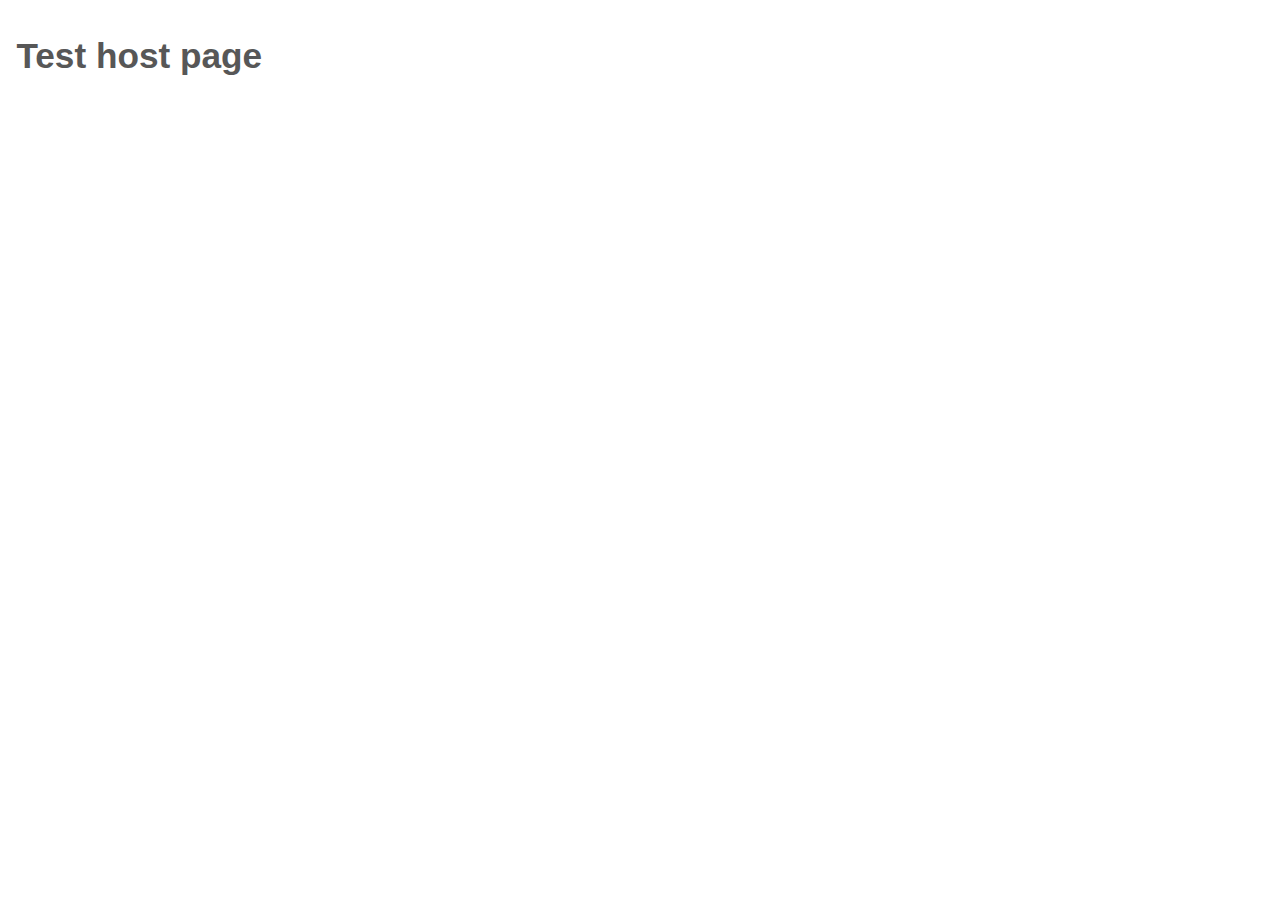
==== resources/public/test.html @ 55553187 "Initial commit." ====
<!DOCTYPE html>
<html lang="en">
<head>
  <meta charset="UTF-8">
  <meta name="viewport" content="width=device-width, initial-scale=1">
  <link href="css/style.css" rel="stylesheet" type="text/css">
  <link rel="icon" href="https://clojurescript.org/images/cljs-logo-icon-32.png">
  <title>clown Test Host Page</title>
</head>
<body>
<h1>Test host page</h1>
<script src="test-main.js" type="text/javascript"></script>
</body>
</html>
---- resources/public/css/style.css ----
/**
** Add some style.
*/
:root {
    /* Some colors. */
    --heading-background-color: transparent;
    --heading-color: #575757;
    --body-background-color: #fcfcfc;
    --body-text-color: #111111;
    --normal-link-color: #2b24ff;
    /* Color used for Rules, vertical separators, etc. */
    --rule-color: #ccc;
    --chevron-color: #575757;

    --active-border-color: #9daca9;
    --page-header-background-color: #575757;
    --brand-title-color: #cfe7ed;
    /*--brand-sub-title-color: #cfe7ed;*/
    /*--brand-link-color: #a0e0ff;*/
    /*--brand-link-visited-color: #cfe7ed;*/
    /*--hmenu-background-color: #575757;*/
    /*--menu-item-color: #cfe7ed;*/
    /*--menu-item-subnav-background: #575757;*/
    /*--search-text-color: #575757;*/
    /*--search-text-box-shadow-color: #fff;*/
    /*--search-submit-color: #a0e0ff;*/
    /*--search-submit-background-color: #fafafa;*/
    /*--search-submit-box-shadow-color: #fff;*/
    /*--search-submit-hover-color: #575757;*/
    /*--search-submit-hover-background-color: #eff1f1;*/
    /*--search-submit-focus-color: #e5ecf4;*/
    /*--search-submit-focus-border-color: #0036;*/
    --search-submit-focus-box-shadow-color: #6fb5f1;
    /*--search-submit-active-color: #e5ecf4;*/
    /*--search-submit-active-background-color: #d2d6d6;*/
    /*--search-submit-disabled-color: #e5ecf4;*/
    --content-link-color: #a0e0ff;
    --content-link-visited-color: #5689a9;
    --content-link-active-color: #a0e0ff;
    /*--form-title-color: #575757;*/
    /*--form-label-color: #575757;*/
    /*--form-label-background: transparent;*/
    --form-button-background-color: #e5e9e8;
    --form-button-box-shadow-color: #fff;
    --form-button-color: #454545;
    --form-button-text-shadow-color: #fff;
    --form-button-hover-color: #eff1f1;
    /*--form-button-focus-border-color: #0036ff;*/
    --form-button-focus-box-shadow-color: #6fb5f1;
    --form-button-active-background-color: #d2d6d6;
    --form-button-active-box-shadow-color: #d2d6d6;
    /*--required-color: red;*/
    /*--table-color: #333333;*/
    /*--table-border-color: #999999;*/
    /*--table-header-background-color: #cfe7ed;*/
    /*--table-header-border-color: #a9c6c9;*/
    /*--table-body-table-row-nth-odd-color: #fafafa;*/
    /*--table-row-background-color: #f6f8fa;*/
    /*--table-node-border-color: #a9c6c9;*/
    /*--table-row-hover-background-color: #f6f8fa;*/
    /*--footer-color: lightgrey;*/
    /*--footer-background-color: #575757;*/
    /*--blockquote-color: #777777;*/
    /*--menu-item-link-color: #a0e0ff;*/
    /*!* For in-line code segments of text. *!*/
    /*--code-background-color: #f0f0f0;*/
    /*!* Color and transparency for background overlay used during modal*/
    /*   dialogs. Same color as --code-background-color (but decimal*/
    /*   rgb values) and slightly transparent.*/
    /* *!*/
    --overlay-color-and-transparency: rgba(240, 240, 240, 0.9);
    /*!* For code blocks and pre-formatted blocks. *!*/
    /*--code-highlight-color: #f0f0f0;*/
    /*!* For the border around code. *!*/
    /*--code-border-color: #575757;*/
    /*!* For disabled editor button bar icons.*!*/
    /*--disabled-button-bar-icon-text-color: #acafaf;*/

    --warning-pink-color: #ffb5fb;
    --ok-green-color: #b5ffb9;
    --note-title-hover-background-color: #e0ffff;

    /* Fonts families. */
    --headline-font-family: "Century Gothic", Muli, "Segoe UI", Arial, sans-serif;
    --body-font-family: Palatino, "Palatino Linotype", "Palatino LT STD", "Book Antiqua", Georgia, serif;
    --fixed-font-family: Consolas, "Ubuntu Mono", Menlo, Monaco, "Lucida Console",
    "Liberation Mono", "DejaVu Sans Mono", "Bitstream Vera Sans Mono",
    "Courier New", monospace;
    --form-font-family: Calibri, "Segoe UI", Candara, "Helvetica Neue",
    "Lucida Grande", Tahoma, Verdana, Helvetica, Arial, sans-serif;
    --tag-font-family: Calibri, "Segoe UI", Candara, "Helvetica Neue",
    "Lucida Grande", Tahoma, Verdana, Helvetica, Arial, sans-serif;
    --demo-font-family: "San Francisco", "Helvetica Neue", "Segoe UI", Arial, sans-serif;

    /* Some sizes and spacings. */
    --space: 0.5rem;
    /*--content-max-width: 70ch;*/
    /*--tag-field-right-margin: 0.2rem;*/
    /*--form-component-max-width: calc(0.3 * var(--content-max-width));*/
    /*--tag-field-width: calc((var(--content-max-width)*/
    /*- (4 * var(--tag-field-right-margin))) / 5);*/
}

/*
** The inter-relationship between the settings for the html and body elements
** is a bit touchy and I'm not proficient enough with CSS to explain exactly
** why. The padding values in particular seem sensitive -- much reduction of
** the setting for html causes an horizontal scroll bar to appear at the bottom
** of the browser window.
 */

html {
    padding: 14px;
}

html, body {
    font-size: 16px;
    box-sizing: border-box;
    height: 100%;
    margin: 0;
}

body {
    color: var(--body-text-color);
    font-family: var(--demo-font-family);
    font-weight: normal;
    height: 100%;
    line-height: 1.5rem;
    padding: 0.15rem;
}

h1, h2, h3, h4, h5, h6 {
    background-color: var(--heading-background-color);
    color: var(--heading-color);
    font-family: var(--headline-font-family);
    line-height: 1.3rem;
    margin-bottom: 0.8rem;
    margin-top: 1.25rem;
}

h1 {
    font-size: 2.2rem;
    line-height: 2.5rem;
    padding-bottom: 0.4rem;
}

h2 {
    border-bottom: var(--rule-color);
    font-size: 1.728rem;
    line-height: 2rem;
    margin-top: 2.5rem;
    padding-bottom: 0.3rem;
    padding-top: 0.3rem;
}

h3 {
    font-size: 1.44rem;
    line-height: 1.6rem;
    margin-top: 2.5rem;
}

h4 {
    font-size: 1.2rem;
    margin-top: 2.5rem;
}

h5 {
    color: black;
    font-size: 0.875rem;
    margin-top: 2.5rem;
}

h6 {
    font-size: 0.85rem;
    margin-top: 2.5rem;
}

small {
    font-size: 0.833rem;
}

/*
** If ClojureScript is inserting its app here, and the layout has flexbox
** elements that are expected to occupy remaining height (think header,
** main, footer where the main div pushes the footer to the bottom of the
** page, you need to make sure the div maintains the chain of 100% height
** elements.
 */
.app-div {height: 100%;}

.Site {
    display: flex;
    flex-direction: column;
    height: 100%;
}

.Site-header,
.Site-footer {
    flex: none;
}

.Site-header p {
    margin-top: 0.75rem;
    margin-left: calc(0.5rem + 16px + 1px);

    color: var(--active-border-color);
    background-color: var(--body-background-color);

    vertical-align: center;

    transition: color 0.3s ease-in-out;
}

.Site-content {
    display: flex;
    flex-direction: row;
    flex: auto;
    padding: 0.5rem;
    width: 100%;
    height: 100%;
    overflow:hidden;
}

.Site-footer {
    background-color: darkblue;
    color: white;
    padding: 1rem;
}

.outline-container {
    display: flex;
    flex-direction: column;
    flex: 0 0 500px;
    height: 100%;
    overflow-y: auto;
}

.note-container {
    display: flex;
    flex-direction: column;
    flex: 0 0 400px;
    min-width: 0;
}

.outline-container p,
.note-container p {
    margin-left: 17px;
    color: var(--active-border-color);
    font-size: 0.875rem;
    transition: color 0.3s ease-in-out;
}

.Site-header p:hover,
.outline-container p:hover,
.note-container p:hover {
    color: var(--body-text-color);
}

.tree-control--info-div,
.note-tab-control--info-div {
    display: flex;
    flex-direction: row;
    flex-wrap: wrap;
}

.tree-control--info p,
.note-tab-control--info p {
    align-self: flex-start;
    margin-left: 17px;

    color: var(--active-border-color);
    background-color: var(--body-background-color);

    font-weight: normal;
    font-size: 0.875rem;
    vertical-align: center;
}

.tree-control--info:hover,
.note-tab-control--info:hover {
    color: var(--body-text-color);
}

.note-info-column {
    margin-left: 17px;
    font-family: var(--demo-font-family);
}

.info-column {
    display: flex;
    flex-direction: column;
}

.info-row {
    display: flex;
    flex-direction: row;
}

.info-row > div:first-child,
.info-row > div:only-child {
    white-space: nowrap;
    flex-grow: 0;
    flex-shrink: 1;
    overflow: hidden;
    text-overflow: ellipsis;
    min-width: 0;
}

.last {
    flex: 0 0 auto;
    margin-left: auto
}

.info-row > .last {
    flex: 0 0 auto;
    margin-left: auto;
}

.info-item {
    color: var(--active-border-color);
    font-size: 0.875rem;
    font-weight: normal;
    background-color: var(--body-background-color);
    transition: color 0.3s ease-in-out;
}

.info-item:hover {
    color: var(--body-text-color);
}

/*
** Stuff used in the tree control.
 */

.tree-control--container-div {
    display: flex;
    flex-direction: column;
    flex: 1;
    overflow: hidden;
    margin-top: 0.25rem;
    height: 100%;
}

.tree-control--list {
    display: flex;
    flex-direction: column;
    flex: 1;
    overflow: auto;
    padding-top: 0.5rem;
    margin: 1rem;
    height: 100%;
}

.tree-control--row-div {
    display: flex;
    flex-shrink: 0;
}

.tree-control--indent-div {
    /*background-color: cornflowerblue;*/
}

.tree-control--chevron-div {
    flex: 0 0 auto;
    width: 0.6rem;
    padding: 0.3rem 0.35rem 0.1rem 0.25rem;

    color: var(--chevron-color);
    opacity: 0.9;

    font-size: 70%;

    cursor: default;
    transition: opacity 0.3s, font-size 0.3s, color 0.3s ease-in-out;
}

.tree-control--chevron-div:hover {
    color: black;
    opacity: 1;

    font-size: 75%;
}

.tree-control--note-row-icon-div {
    flex: 0 0 1.5rem;
    margin-bottom: 0.5rem;

    background: url("../img/icons8-note-16.png") no-repeat center bottom;

    opacity: 0.3;
    transition: opacity 0.3s ease-in-out;
}

.tree-control--note-row-icon-div:hover {
    opacity: 1;
}

.tree-control--topic-info-div {
    display: flex;
    flex-direction: row;
    flex: 1;
    align-items: center;
}

.tree-control--topic-label {
    flex: 1;
    padding-left: 0.25rem;
    margin-top: 0.25rem;
    margin-bottom: 0.25rem;
    font-size: 1rem;
    line-height: 1.3rem;
}

.tree-control--topic-editor {
    flex: 1;
    padding: 0 0 0 0.25rem;
    margin: 0.25rem 0;
    height: 100%;
    font-family: var(--demo-font-family);
    font-size: 1rem;
    line-height: 1.3rem;
    border: none;
    outline: none;
}

/* Stuff used by the note tab panel. */

.note-tab-control--container-div {
    display: flex;
    flex-direction: column;
    flex: 1;
    overflow: auto;
    margin-top: 0.25rem;
    font-size: 1rem;
    line-height: 1.5rem;
}

.note-tab-control--panel {
    display: flex;
    flex-direction: column;
    flex-grow: 1;
    padding: 0;
    margin: 1rem;
}

.note-tab-control--list {
    display: flex;
    flex-direction: row;
    flex-wrap: wrap;
    padding: 0;
    margin: 0;
}

.note-tab-control--add-note-button {
    padding: 5px;
    /*margin-left: auto;*/
    margin-right: 1rem;

    color: var(--body-text-color);
    font-weight: bold;
    font-size: 1rem;

    border: 1px solid var(--active-border-color);
    border-radius: 5px;
    background-color: var(--note-title-hover-background-color);
}

.note-tab-control--add-note-icon {
    padding-left: 0.3rem;
    padding-right: 0.3rem;
    padding-bottom: 0.1rem;

    font-weight: bold;
    vertical-align: 0.3rem;
    cursor: pointer;
    transition: background-color ease 0.2s;
}

.note-tab-control--add-note-icon:hover {
    background-color: var(--ok-green-color);
}

.note-tab-control--delete-note-icon {
    padding: 0.1rem 0.5rem 0.3rem;
    margin-top: 0;
    margin-bottom: 0.7rem;
    margin-left: 0.2rem;

    font-weight: bold;

    cursor: pointer;
    transition: color ease 0.2s, background-color ease 0.2s;
}

.note-tab-control--delete-note-icon:hover {
    background-color: var(--warning-pink-color);
}

.note-tab-control--tab {
    display: inline-block;
    height: 1.3rem;
    padding: 10px;
    margin-right: 0.2rem;

    vertical-align: middle;

    border-top: 1px;
    border-right: 1px;
    border-bottom: 0;
    border-left: 1px;
    border-style: solid;
    border-color: var(--active-border-color);
    border-radius: 5px 5px 0 0;

    background-color: var(--note-title-hover-background-color);
}

.note-tab-control--tab-is-selected {
    background-color: var(--body-background-color);
}

.note-tab-control--tab-is-not-selected {
    background-color: var(--form-button-hover-color);
}

.note-tab-control--notes-div {
    display: flex;
    flex-grow: 1;
}

.note-tab-control--inner-panel {
    flex-grow: 1;
    padding: 0.5rem;
    margin: 0;
    resize: none;

    border-color: var(--active-border-color);
    border-radius: 0 10px 10px 10px;
    background-color: var(--body-background-color);

    font-family: var(--demo-font-family);
    font-size: 1rem;
    line-height: 1.5rem;

    outline: none;
}

.note-tab-control--title-input {
    flex: 1;
    margin-bottom: 0.5rem;
    margin-right: 0;

    color: var(--body-text-color);

    font-family: var(--demo-font-family);
    font-size: 1rem;
    font-weight: normal;
    letter-spacing: 0;
    line-height: 1.3rem;
    text-decoration: none;
    text-overflow: ellipsis;
    vertical-align: center;
    text-align: center;
    border: none;

    cursor: text;
    pointer-events: auto;
    transition: color ease 0.3s, background-color ease 0.3s;
}

.note-tab-control--title-input-is-selected {
    background-color: var(--body-background-color);
}

.note-tab-control--title-input-is-not-selected {
    background-color: var(--form-button-hover-color);
}

.note-tab-control--title-input:focus {
    color: black;
    background-color: white;
    outline: none;
}

.note-tab-control--title-input:focus:hover {
    color: black;
    background-color: white;
}

.note-tab-control--title-input:hover {
    background-color: var(--note-title-hover-background-color);
}

/* Set up some indicators for dragging the vertical boundaries. */

.vertical-page-divider {
    border-left: 1px solid var(--rule-color);
}

.vertical-page-splitter {
    display: flex;
    flex-direction: column;
    width: 10px;
    max-width: 10px;

    background-color: var(--rule-color);

    opacity: 0;
    transition: 0.3s;
}

.vertical-page-splitter:hover {
    cursor: col-resize;
    opacity: 1;
}

.vertical-page-splitter:active {
    cursor: col-resize;
}

/* Some button-related styling. */
.tree-demo--button-area {
    align-items: center;
    border-top: 1px var(--rule-color) solid;
    box-sizing: border-box;
    display: flex;
    flex-direction: row;
    flex: 0 0 auto;
    justify-content: flex-start;
    margin-bottom: 1rem;
    margin-top: 1rem;
    padding-top: 1rem;
}

.tree-demo--button {
    background-color: var(--form-button-background-color);
    border-radius: 4px;
    border: 1px solid var(--active-border-color);
    box-shadow: inset 0 1px var(--form-button-box-shadow-color);
    box-sizing: border-box;
    color: var(--form-button-color);
    cursor: default;
    display: inline-block;
    font-family: var(--body-font-family);
    font-size: 1rem;
    font-weight: 600;
    letter-spacing: 0;
    line-height: 1.688rem;
    overflow: hidden;
    padding: 0.2rem 0.875rem 0 0.875rem;
    position: relative;
    text-align: center;
    text-decoration: none;
    text-overflow: ellipsis;
    text-shadow: 0 1px var(--form-button-text-shadow-color);
    vertical-align: center;
    white-space: nowrap;
}

.tree-demo--button:hover {
    background-color: var(--form-button-hover-color);
}

.tree-demo--button:focus {
    border: 1px solid var(--active-border-color);
    box-shadow: inset 0 1px rgba(255, 255, 255, 0.36), 0 0 0 2px var(--form-button-focus-box-shadow-color);
    outline: 0;
}

.tree-demo--button:active {
    background-color: var(--form-button-active-background-color);
    border: 1px solid var(--active-border-color);
    box-shadow: inset 0 1px var(--form-button-active-box-shadow-color);
}

.tree-demo--button:disabled {
    cursor: default;
    opacity: 0.3;
    pointer-events: none;
}

/*
** Stuff for the modal dialog box.
 */

.modal {
    display: flex;
    flex-direction: column;

    position: fixed;
    top: 50%;
    left: 50%;
    transform: translate(-50%, -50%);

    width: 600px;
    max-width: 100%;
    height: 400px;
    max-height: 100%;

    z-index: 1010;
    border: 1px solid black;
    background: var(--body-background-color);
}

.modal-header {
    display: flex;
    flex-direction: row;
    align-items: center;
    justify-content: space-between;
    padding: 5px 20px 7px 20px;
    font-size: 1.25rem;
    font-family: var(--headline-font-family);
    color: var(--brand-title-color);
    background: var(--page-header-background-color);
}

.modal-header-left {
}

.modal-header-right {
}

.modal-header .tree-demo--button {
    z-index: 1020;
    font-family: var(--body-font-family);
}

.modal.closed, .modal-overlay.closed {
    display: none;
}

.modal-guts {
    flex: 1; /* this essentially means "use all parent's inner height */
    /* cover the modal */
    display: block;

    /* spacing as needed */
    padding: 20px 20px 20px 20px;
    word-wrap: break-word;

    /* let it scroll */
    overflow: auto;

}

.modal-footer {
}

.modal .tree-demo--button-area {
    justify-content: center;
    margin: 0;
    padding: 20px 20px 11px 20px;
}

.modal-overlay {

    /* recommendation:
       don't focus on the number "1000" here, but rather,
       you should have a documented system for z-index and
       follow that system. This number should be pretty
       high on the scale in that system.
    */
    z-index: 1000;

    position: fixed;
    top: 0;
    left: 0;
    width: 100%;
    height: 100%;

    background: var(--overlay-color-and-transparency);
}
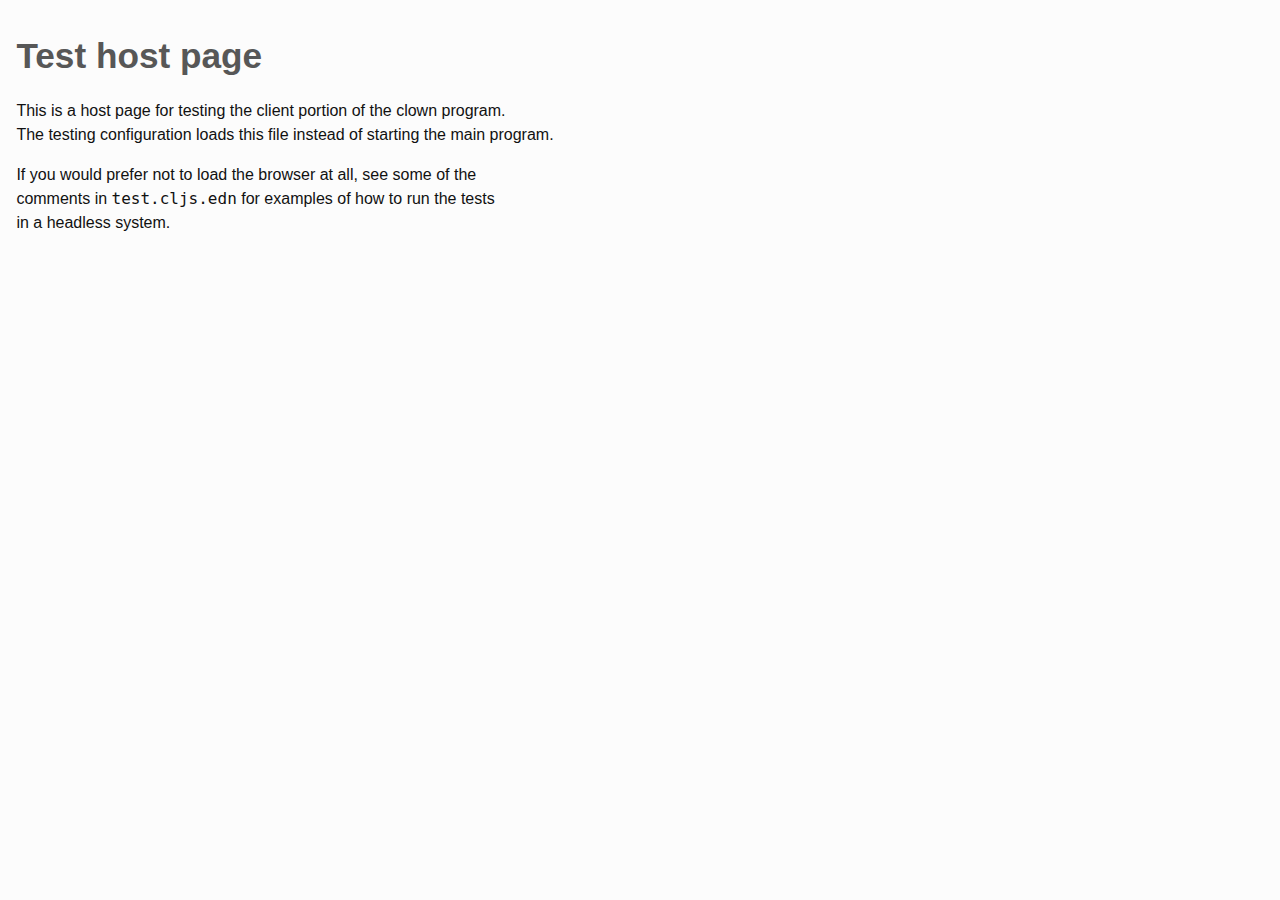
==== commit ae060114: "Fixed test configuration." ====
--- a/resources/public/test.html
+++ b/resources/public/test.html
@@ -1,14 +1,22 @@
 <!DOCTYPE html>
 <html lang="en">
 <head>
-  <meta charset="UTF-8">
-  <meta name="viewport" content="width=device-width, initial-scale=1">
-  <link href="css/style.css" rel="stylesheet" type="text/css">
-  <link rel="icon" href="https://clojurescript.org/images/cljs-logo-icon-32.png">
-  <title>clown Test Host Page</title>
+    <meta charset="UTF-8">
+    <meta name="viewport" content="width=device-width, initial-scale=1">
+    <link href="css/style.css" rel="stylesheet" type="text/css">
+    <title>clown Test Host Page</title>
 </head>
 <body>
 <h1>Test host page</h1>
+<p>This is a host page for testing the client portion of the clown program.
+    <br>
+    The testing configuration loads this file instead of starting the main
+    program.</p>
+<p>If you would prefer not to load the browser at all, see some of the
+    <br>
+    comments in <code>test.cljs.edn</code> for examples of how to run the tests
+    <br>
+    in a headless system.</p>
 <script src="test-main.js" type="text/javascript"></script>
 </body>
 </html>
--- a/resources/public/css/style.css
+++ b/resources/public/css/style.css
@@ -1,6 +1,88 @@
 /**
 ** Add some style.
 */
+
+/*
+** This is the icon font. It was created from Font Awesome icons compiled into
+** a custom file by fontello.com. This application does not need all of the
+** font files provided.
+ */
+
+@font-face {
+    font-family: 'cwiki-icons-26px';
+    src: url('/fonts/cwiki-icons-26px.woff2') format('woff2');
+    font-weight: normal;
+    font-style: normal;
+}
+
+.cw-icon:before {
+    content: '\e800';
+}
+
+.ccw-icon:before {
+    content: '\e801';
+}
+
+.bold-icon:before {
+    content: '\e802';
+}
+
+.italic-icon:before {
+    content: '\e803';
+}
+
+.link-icon:before {
+    content: '\e804';
+}
+
+.floppy-icon:before {
+    content: '\e805';
+}
+
+.indent-left-icon:before {
+    content: '\e806';
+}
+
+.indent-right-icon:before {
+    content: '\e807';
+}
+
+.clock-icon:before {
+    content: '\e808';
+}
+
+.list-bullet-icon:before {
+    content: '\f0ca';
+}
+
+.list-numbered-icon:before {
+    content: '\f0cb';
+}
+
+.strike-icon:before {
+    content: '\f0cc';
+}
+
+.underline-icon:before {
+    content: '\f0cd';
+}
+
+.quote-left-icon:before {
+    content: '\f10d';
+}
+
+.code-icon:before {
+    content: '\f121';
+}
+
+.header-icon:before {
+    content: '\f1dc';
+}
+
+.question-circle-o-icon:before {
+    content: '\f29c';
+}
+
 :root {
     /* Some colors. */
     --heading-background-color: transparent;
@@ -11,6 +93,7 @@
     /* Color used for Rules, vertical separators, etc. */
     --rule-color: #ccc;
     --chevron-color: #575757;
+    --help-text-color: #909090;
 
     --active-border-color: #9daca9;
     --page-header-background-color: #575757;
@@ -29,7 +112,7 @@
     /*--search-submit-hover-color: #575757;*/
     /*--search-submit-hover-background-color: #eff1f1;*/
     /*--search-submit-focus-color: #e5ecf4;*/
-    /*--search-submit-focus-border-color: #0036;*/
+    --search-submit-focus-border-color: #0036;
     --search-submit-focus-box-shadow-color: #6fb5f1;
     /*--search-submit-active-color: #e5ecf4;*/
     /*--search-submit-active-background-color: #d2d6d6;*/
@@ -73,8 +156,11 @@
     /*--code-highlight-color: #f0f0f0;*/
     /*!* For the border around code. *!*/
     /*--code-border-color: #575757;*/
+
+    --enabled-button-bar-icon-text-color: #acafaf;
     /*!* For disabled editor button bar icons.*!*/
-    /*--disabled-button-bar-icon-text-color: #acafaf;*/
+    --disabled-button-bar-icon-text-color: #acafaf;
+    --hover-button-bar-icon-text-color: black;
 
     --warning-pink-color: #ffb5fb;
     --ok-green-color: #b5ffb9;
@@ -121,6 +207,7 @@
 }
 
 body {
+    background-color: var(--body-background-color);
     color: var(--body-text-color);
     font-family: var(--demo-font-family);
     font-weight: normal;
@@ -186,7 +273,9 @@
 ** page, you need to make sure the div maintains the chain of 100% height
 ** elements.
  */
-.app-div {height: 100%;}
+.app-div {
+    height: 100%;
+}
 
 .Site {
     display: flex;
@@ -199,32 +288,164 @@
     flex: none;
 }
 
-.Site-header p {
-    margin-top: 0.75rem;
-    margin-left: calc(0.5rem + 16px + 1px);
-
-    color: var(--active-border-color);
-    background-color: var(--body-background-color);
-
-    vertical-align: center;
-
-    transition: color 0.3s ease-in-out;
-}
+/*.Site-header p {*/
+/*    background-color: var(--body-background-color);*/
+/*    color: var(--active-border-color);*/
+/*    margin-left: calc(0.5rem + 16px + 1px);*/
+/*    margin-top: 0.75rem;*/
+/*    transition: color 0.3s ease-in-out;*/
+/*    vertical-align: center;*/
+/*}*/
 
 .Site-content {
     display: flex;
     flex-direction: row;
     flex: auto;
+    height: 100%;
+    overflow: hidden;
     padding: 0.5rem;
     width: 100%;
-    height: 100%;
-    overflow:hidden;
 }
 
 .Site-footer {
     background-color: darkblue;
     color: white;
     padding: 1rem;
+}
+
+.banner {
+    background-color: var(--body-background-color);
+    color: var(--active-border-color);
+    display: flex;
+    flex-direction: row;
+    font-family: var(--demo-font-family);
+    font-size: 1.1rem;
+    margin-left: calc(0.5rem + 16px + 1px);
+    /*transition: color 0.3s ease-in-out;*/
+}
+
+.banner--title-container {
+    display: flex;
+    flex-direction: row;
+    flex-shrink: 0;
+}
+
+.banner--title-label {
+    display: flex;
+}
+
+.banner--file-name-container {
+    align-items: center;
+    display: flex;
+    flex-direction: row;
+    flex-shrink: 0;
+}
+
+.banner--file-name-label {
+    display: flex;
+}
+
+.banner--title-label,
+.banner--file-name-label {
+    flex-basis: 5ch;
+    flex-shrink: 0;
+}
+
+.banner--title-label p,
+.banner--file-name-label p {
+    text-align: center;
+}
+
+.banner--title-editor,
+.banner--file-name-editor {
+    display: flex;
+    flex-grow: 1;
+    margin-right: calc(0.5rem + 16px + 1px);
+}
+
+.banner--title-editor input,
+.banner--file-name-editor input {
+    background-color: var(--body-background-color);
+    border: none;
+    color: var(--active-border-color);
+    flex-grow: 1;
+    font-family: var(--demo-font-family);
+    font-size: 1.1rem;
+    outline: none;
+    transition: color 0.3s ease-in-out;
+    vertical-align: center;
+    width: 100%;
+}
+
+.banner--title-editor:hover input,
+.banner--file-name-editor:hover input,
+.banner--title-editor input:focus,
+.banner--file-name-editor input:focus {
+    color: var(--body-text-color);
+}
+
+.banner--title-editor:hover input::placeholder,
+.banner--file-name-editor:hover input::placeholder,
+.banner--title-editor input:focus::placeholder,
+.banner--file-name-editor input:focus::placeholder {
+    color: var(--body-text-color);
+    transition: color 0.3s ease-in-out;
+}
+
+.banner--title-editor input:active,
+.banner--file-name-editor input:active {
+    /*background-color: white;*/
+}
+
+/* Corresponds to border thickness and width of drag element in outline container. */
+.banner--spacer {
+    min-width: 11px;
+    width: 11px;
+}
+
+/* Stuff for the save icon up in the banner next to the file name. */
+.banner-save--button {
+    background-color: var(--body-background-color);
+    border: none;
+    color: var(--warning-pink-color);
+    cursor: pointer;
+    font-size: 1.625rem;
+    line-height: 2rem;
+    pointer-events: auto;
+    transition: all ease 0.2s;
+}
+
+.banner-save--icon {
+    font-family: "cwiki-icons-26px", sans-serif;
+    font-style: normal;
+    font-weight: normal;
+    speak: none;
+
+    display: inline-block;
+    text-decoration: inherit;
+    width: 1.625rem;
+    /* This is to try to vertically align centers of the floppy icon
+       and the "add note" button. NOT appropriate for building a
+       button bar.
+     */
+    margin-right: 1.7rem;
+    text-align: center;
+
+    /* For safety - reset parent styles, that can break glyph codes*/
+    font-variant: normal;
+    text-transform: none;
+
+    /* fix buttons height, for twitter bootstrap */
+    line-height: 2rem;
+    transition: opacity 0.3s, font-size 0.3s, color 0.3s ease-in-out;
+}
+
+.banner-save--icon:disabled, .banner-save--icon:hover:disabled {
+    color: var(--disabled-button-bar-icon-text-color);
+}
+.banner-save--button:disabled, .banner-save--button:hover:disabled {
+    color: var(--disabled-button-bar-icon-text-color);
+    cursor: inherit;
 }
 
 .outline-container {
@@ -250,7 +471,7 @@
     transition: color 0.3s ease-in-out;
 }
 
-.Site-header p:hover,
+/*.Site-header p:hover,*/
 .outline-container p:hover,
 .note-container p:hover {
     color: var(--body-text-color);
@@ -321,12 +542,12 @@
     font-size: 0.875rem;
     font-weight: normal;
     background-color: var(--body-background-color);
-    transition: color 0.3s ease-in-out;
-}
-
-.info-item:hover {
-    color: var(--body-text-color);
-}
+    /*transition: color 0.3s ease-in-out;*/
+}
+
+/*.info-item:hover {*/
+/*    !*color: var(--body-text-color);*!*/
+/*}*/
 
 /*
 ** Stuff used in the tree control.
@@ -388,12 +609,12 @@
     background: url("../img/icons8-note-16.png") no-repeat center bottom;
 
     opacity: 0.3;
-    transition: opacity 0.3s ease-in-out;
-}
-
-.tree-control--note-row-icon-div:hover {
-    opacity: 1;
-}
+    /*transition: opacity 0.3s ease-in-out;*/
+}
+
+/*.tree-control--note-row-icon-div:hover {*/
+/*    !*opacity: 1;*!*/
+/*}*/
 
 .tree-control--topic-info-div {
     display: flex;
@@ -412,6 +633,7 @@
 }
 
 .tree-control--topic-editor {
+    background-color: var(--body-background-color);
     flex: 1;
     padding: 0 0 0 0.25rem;
     margin: 0.25rem 0;
@@ -771,3 +993,102 @@
     background: var(--overlay-color-and-transparency);
 }
 
+/*
+** Stuff related to the preferences dialog.
+*/
+
+.prefs--container {
+    display: flex;
+    flex-direction: column;
+}
+
+.prefs--row {
+    align-items: center;
+    display: flex;
+    flex-direction: row;
+}
+
+.prefs--label {
+    color: var(--help-text-color);
+    display: block;
+    flex-basis: 20ch;
+    flex-grow: 0;
+    flex-shrink: 0;
+    padding: 0.25rem;
+    text-align: right;
+}
+
+.prefs--text-editor {
+    background: var(--body-background-color);
+    border: 1px solid var(--rule-color);
+    color: var(--body-text-color);
+    flex-grow: 1;
+    font-family: var(--demo-font-family);
+    font-size: 1rem;
+    font-weight: normal;
+    letter-spacing: 0;
+    line-height: 1.3rem;
+    padding: 0.25rem;
+    text-decoration: none;
+}
+
+.prefs--radio-group {
+    display: flex;
+    flex-direction: row;
+    padding: 0.25rem;
+}
+
+/*
+** This is derived from the extremely helpful answer at:
+** https://stackoverflow.com/questions/4861224/how-to-use-css-to-surround-a-number-with-a-circle
+ */
+
+.prefs--help-char {
+    border-radius: 50%;
+    border: 0.1em solid transparent;
+    color: var(--help-text-color);
+    font-size: 0.8rem;
+    height: 2em;
+    line-height: 2em;
+    text-align: center;
+    transition: color ease 0.3s, background-color ease 0.3s, border ease 0.4s;
+    width: 2em;
+}
+
+.prefs--help-char:hover {
+    border-color: var(--body-text-color);
+    color: var(--body-text-color);
+}
+
+.prefs--help-text {
+    color: var(--help-text-color);
+    font-size: 0.8rem;
+    line-height: 1rem;
+}
+
+.prefs--quarter-rem-spacer {
+    flex-shrink: 0;
+    flex-grow: 0;
+    flex-basis: 0.25rem;
+    min-width: 0.25rem;
+    width: 0.25rem;
+    max-width: 0.25rem;
+}
+
+.prefs--half-rem-spacer {
+    flex-shrink: 0;
+    flex-grow: 0;
+    flex-basis: 0.5rem;
+    min-width: 0.5rem;
+    width: 0.5rem;
+    max-width: 0.5rem;
+}
+
+.prefs--one-rem-spacer {
+    flex-shrink: 0;
+    flex-grow: 0;
+    flex-basis: 1rem;
+    min-width: 1rem;
+    width: 1rem;
+    max-width: 1rem;
+}
